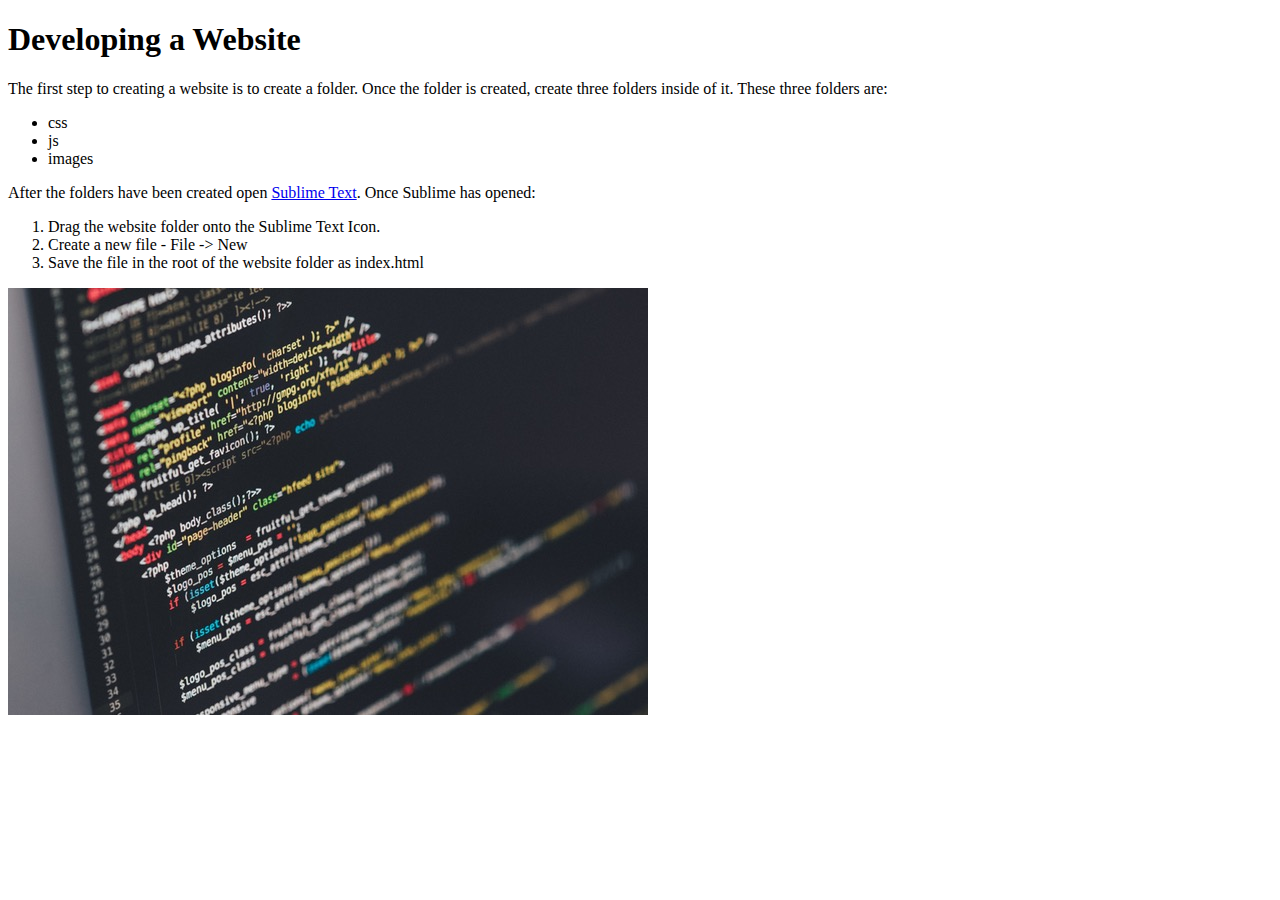
==== index.html @ fc6cc000 "setting up repo" ====
<!DOCTYPE html>
<html lang="en">
  
  <head>
	<meta charset="utf-8">
	<title>Learning Web Development</title>
  </head>

  <body>
   <h1>Developing a Website</h1>
   <p>The first step to creating a website is to create a folder.
   Once the folder is created, create three folders inside of it.
   These three folders are:</p>
   <ul>
   	 <li>css</li>
     <li>js</li>
     <li>images</li> 
   </ul>
   <p>After the folders have been created open <a href="https://www.sublimetext.com" target="_blank">Sublime Text</a>. Once Sublime has opened:</p>
   <ol>
   	 <li>Drag the website folder onto the Sublime Text Icon.</li>
   	 <li>Create a new file - File -> New</li>
   	 <li>Save the file in the root of the website folder as
   	 index.html</li>
   </ol>
   <img src="images/code.jpeg">
  </body>

</html>
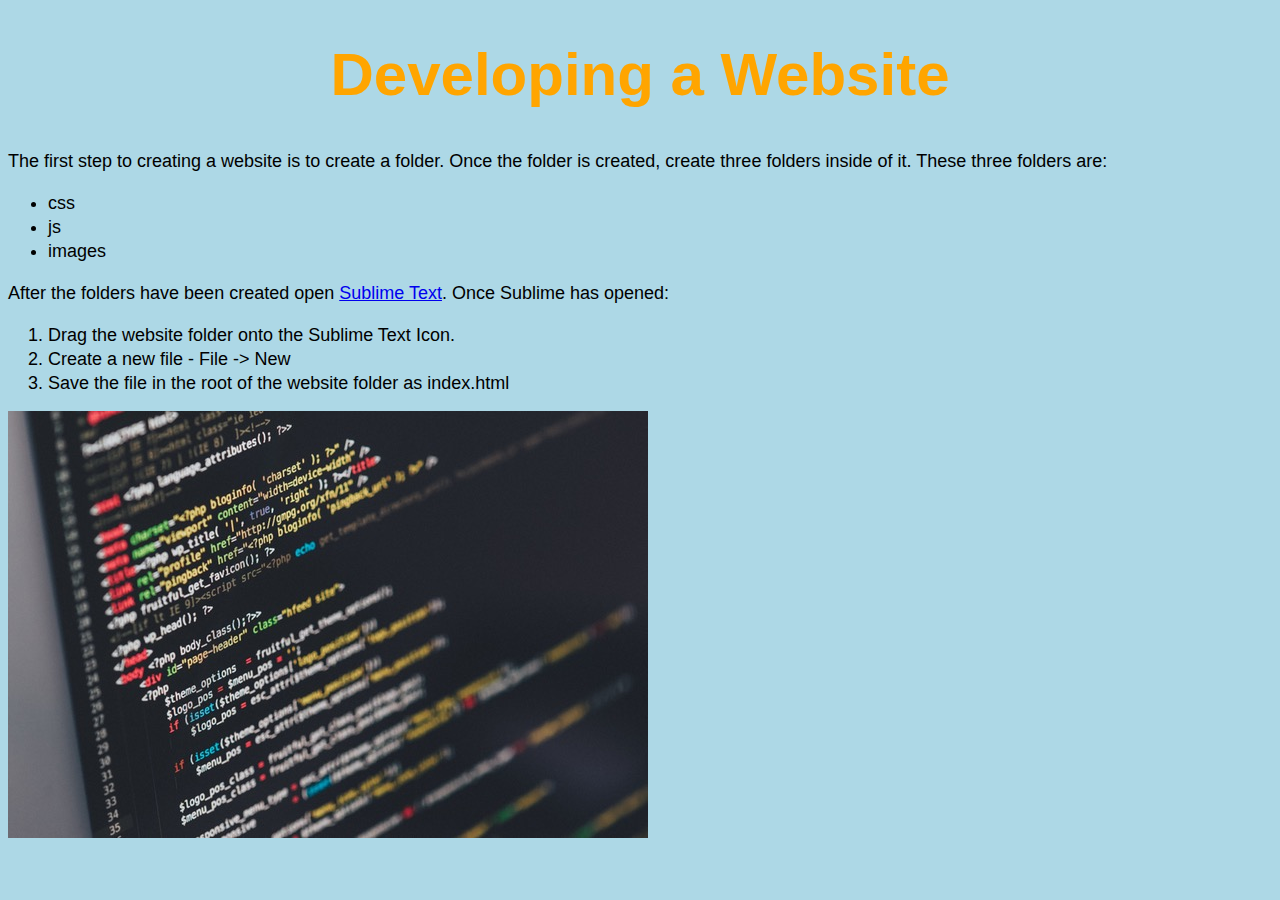
==== commit 6cb2fbf7: "added stylesheet with base styles" ====
--- a/index.html
+++ b/index.html
@@ -5,6 +5,7 @@
   <head>
 	<meta charset="utf-8">
 	<title>Learning Web Development</title>
+	<link rel="stylesheet" href="css/style.css">
   </head>
 
   <body>
@@ -17,7 +18,7 @@
      <li>js</li>
      <li>images</li> 
    </ul>
-   <p>After the folders have been created open <a href="https://www.sublimetext.com" target="_blank">Sublime Text</a>. Once Sublime has opened:</p>
+   <p>After the folders have been created open <a href="https://www.stepublimetext.com" target="_blank">Sublime Text</a>. Once Sublime has opened:</p>
    <ol>
    	 <li>Drag the website folder onto the Sublime Text Icon.</li>
    	 <li>Create a new file - File -> New</li>
--- a/css/style.css
+++ b/css/style.css
@@ -0,0 +1,18 @@
+body {
+	background-color: lightblue;
+}
+
+h1 {
+	text-align: center;
+	font-family: Impact, sans-serif;
+	font-size: 60px;
+	color: orange;
+}
+
+p, li {
+    font-family: Helvetica, sans-serif; 
+	font-size: 18px;
+    line-height: 24px;
+}
+
+
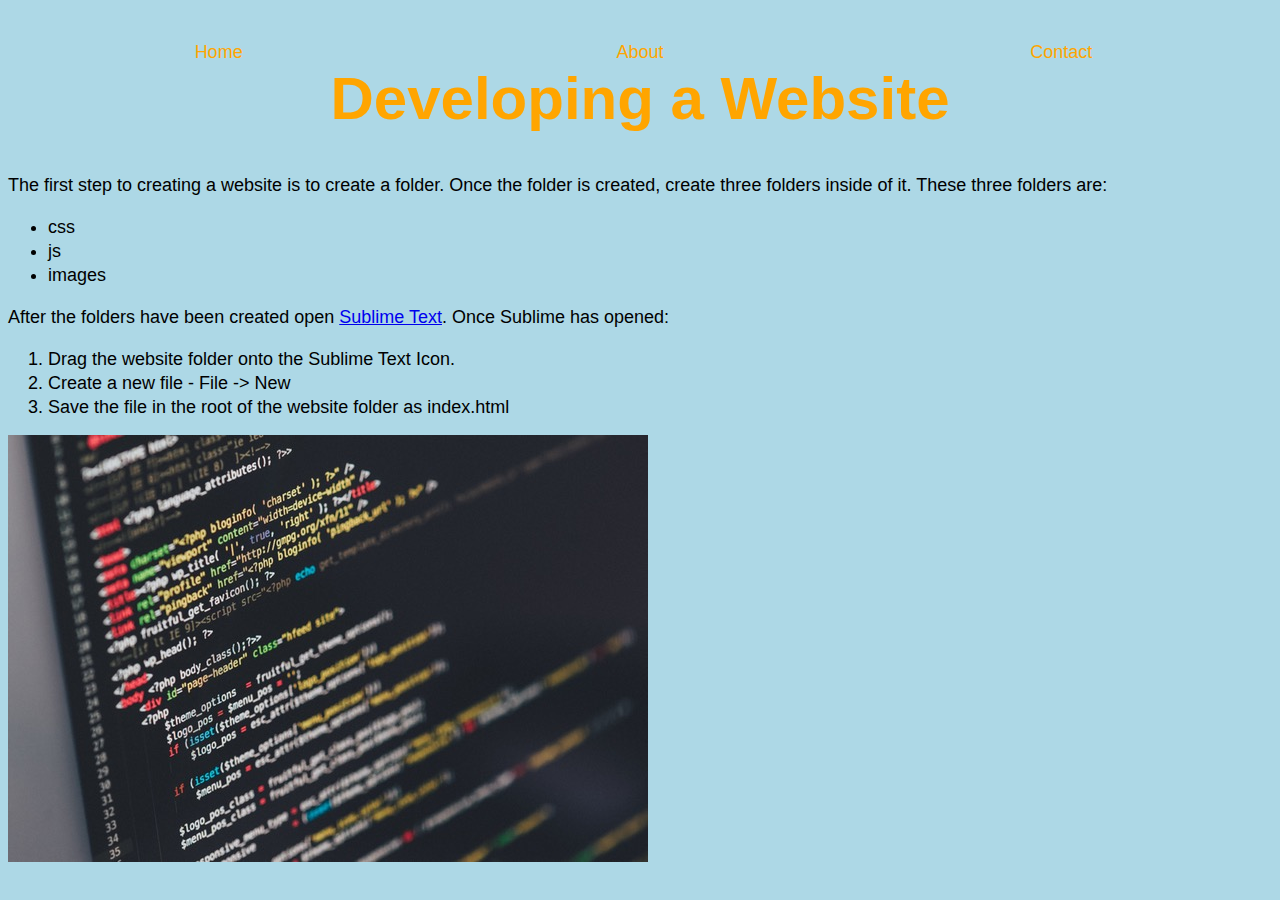
==== commit 94e2e066: "added nav and contact page" ====
--- a/index.html
+++ b/index.html
@@ -3,12 +3,19 @@
 <html lang="en">
   
   <head>
-	<meta charset="utf-8">
-	<title>Learning Web Development</title>
-	<link rel="stylesheet" href="css/style.css">
+  	<meta charset="utf-8">
+  	<title>Learning Web Development</title>
+  	<link rel="stylesheet" href="css/style.css">
   </head>
 
   <body>
+   <nav>
+     <ul>
+       <li><a href="index.html">Home</a></li>
+       <li><a href="">About</a></li>
+       <li><a href="contact.html">Contact</a></li>
+     </ul>
+   </nav>
    <h1>Developing a Website</h1>
    <p>The first step to creating a website is to create a folder.
    Once the folder is created, create three folders inside of it.
@@ -18,7 +25,7 @@
      <li>js</li>
      <li>images</li> 
    </ul>
-   <p>After the folders have been created open <a href="https://www.stepublimetext.com" target="_blank">Sublime Text</a>. Once Sublime has opened:</p>
+   <p>After the folders have been created open <a href="https://www.sublimetext.com" target="_blank">Sublime Text</a>. Once Sublime has opened:</p>
    <ol>
    	 <li>Drag the website folder onto the Sublime Text Icon.</li>
    	 <li>Create a new file - File -> New</li>
--- a/css/style.css
+++ b/css/style.css
@@ -1,5 +1,24 @@
 body {
 	background-color: lightblue;
+}
+
+nav ul {
+	list-style: none;
+	padding: 0;
+}
+
+nav li {
+	float: left;
+	width: 33.33%;
+	text-align: center;
+}
+nav a {
+	color: orange;
+	text-decoration: none;
+}
+
+nav a:hover{
+	text-decoration: underline;
 }
 
 h1 {
@@ -7,6 +26,7 @@
 	font-family: Impact, sans-serif;
 	font-size: 60px;
 	color: orange;
+	
 }
 
 p, li {
@@ -16,3 +36,4 @@
 }
 
 
+
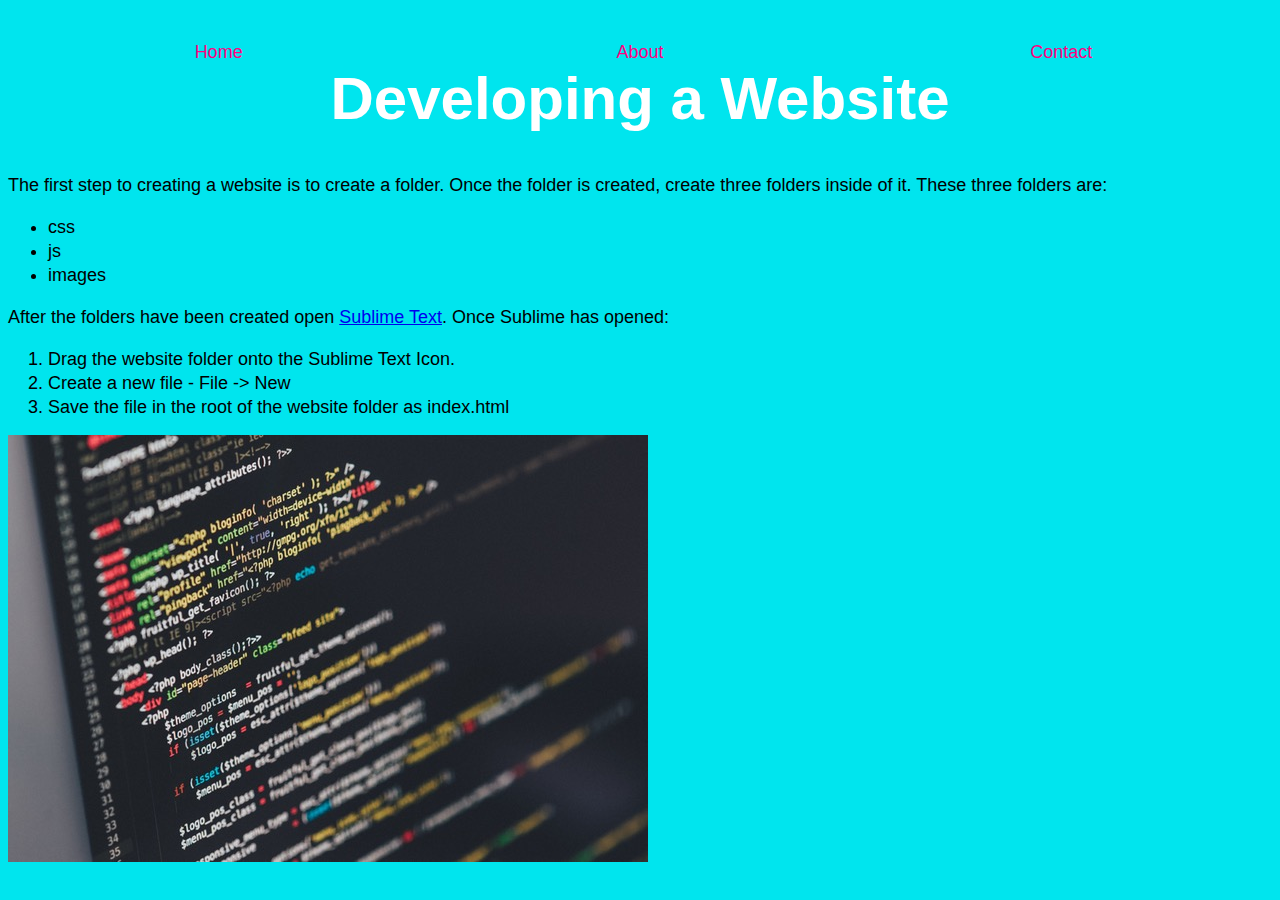
==== commit 7e766c93: "added about page" ====
--- a/index.html
+++ b/index.html
@@ -1,4 +1,3 @@
-
 <!DOCTYPE html>
 <html lang="en">
   
@@ -12,7 +11,7 @@
    <nav>
      <ul>
        <li><a href="index.html">Home</a></li>
-       <li><a href="">About</a></li>
+       <li><a href="about.html">About</a></li>
        <li><a href="contact.html">Contact</a></li>
      </ul>
    </nav>
--- a/css/style.css
+++ b/css/style.css
@@ -1,5 +1,5 @@
 body {
-	background-color: lightblue;
+	background-color: #00E5EE;
 }
 
 nav ul {
@@ -13,7 +13,7 @@
 	text-align: center;
 }
 nav a {
-	color: orange;
+	color:  #FF0080;
 	text-decoration: none;
 }
 
@@ -25,7 +25,7 @@
 	text-align: center;
 	font-family: Impact, sans-serif;
 	font-size: 60px;
-	color: orange;
+	color: white;
 	
 }
 
@@ -33,6 +33,7 @@
     font-family: Helvetica, sans-serif; 
 	font-size: 18px;
     line-height: 24px;
+    
 }
 
 
